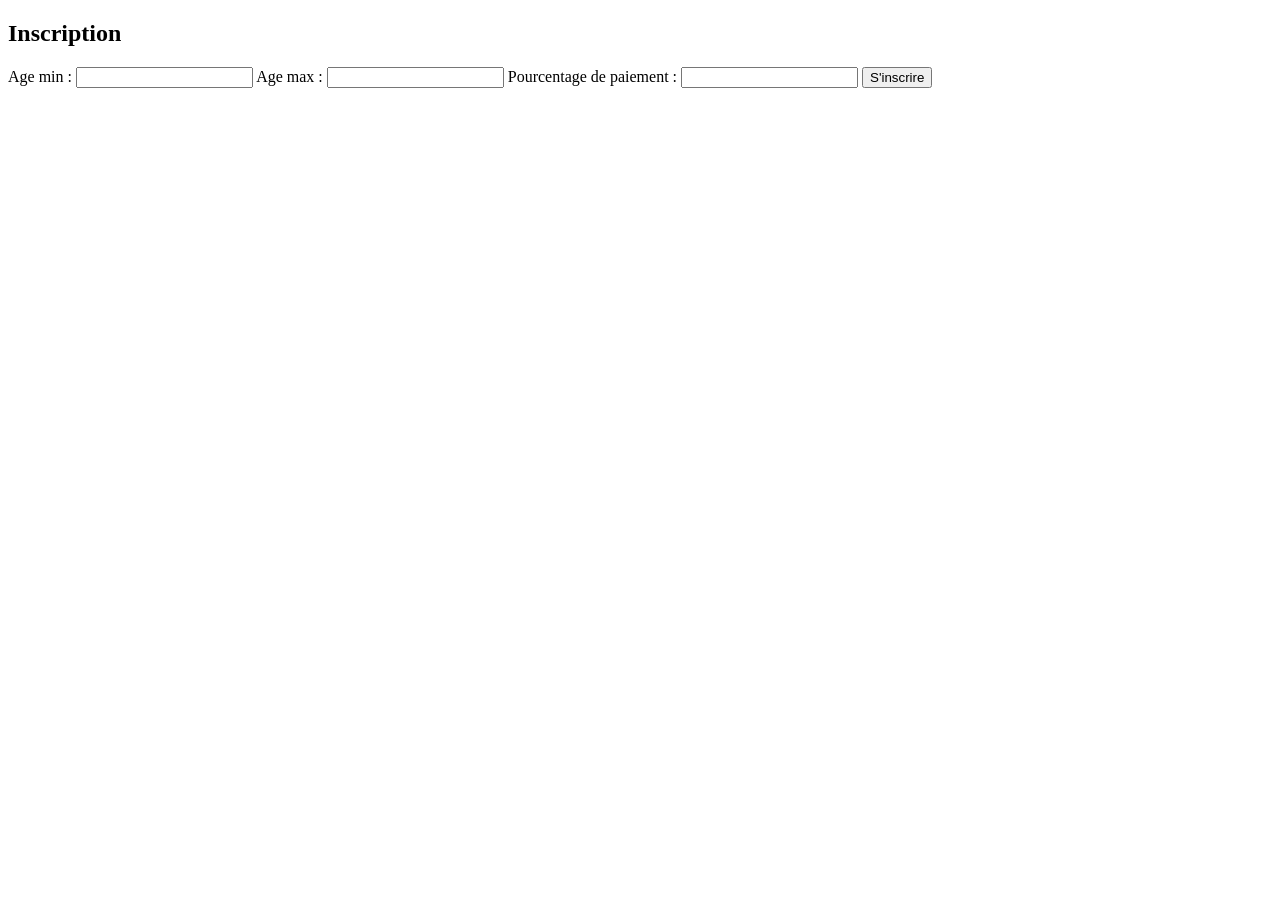
==== vol/vol/src/main/resources/templates/config_enfant.html @ 2a9373a3 "modif pour login modification pour la gestion de page de login pour un admin" ====
<!DOCTYPE html>
<html lang="en" xmlns:th="http://www.thymeleaf.org">
<head>
    <meta charset="UTF-8">
    <meta name="viewport" content="width=device-width, initial-scale=1.0">
    <title>Formulaire</title>
    <link rel="stylesheet" href="/css/style.css"> <!-- Lien vers le CSS -->
</head>
<body>

    <div class="container">
        <!-- Affichage des messages -->
        <div th:if="${success}" class="alert alert-success" th:text="${success}"></div>
        <div th:if="${error}" class="alert alert-danger" th:text="${error}"></div>

        <form action="save" method="post">
            <h2>Inscription</h2>
            
            <label for="age_min">Age min :</label>
            <input type="number" id="age_min" name="age_min" required>

            <label for="age_max">Age max :</label>
            <input type="number" id="age_max" name="age_max" required>

            <label for="pourcentage">Pourcentage de paiement :</label>
            <input type="number" id="pourcentage" name="pourcentage" required>

            <button type="submit">S'inscrire</button>
        </form>
    </div>

</body>
</html>
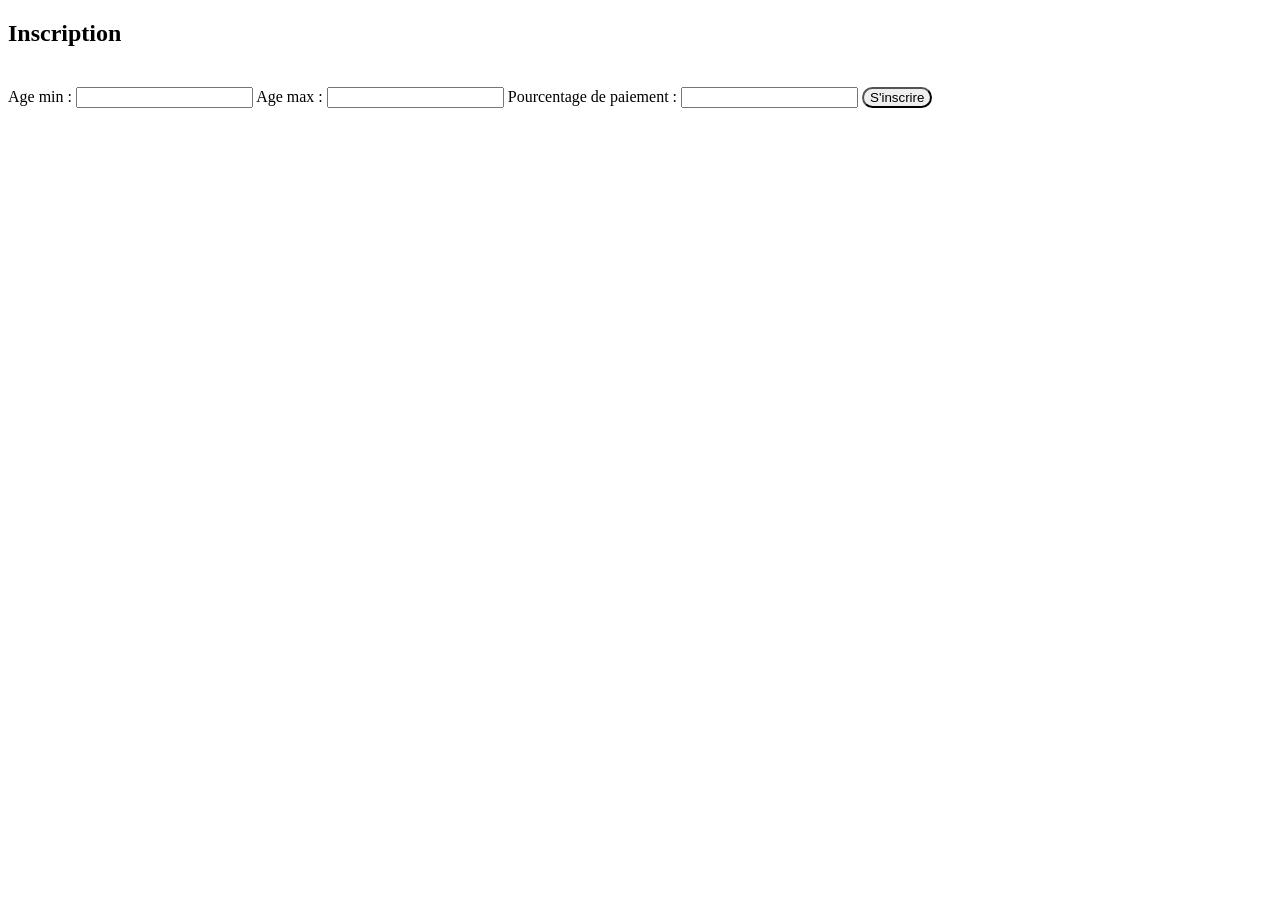
==== commit 82f758b2: "modification insertion modification des codes pour l'insertion d'une configuration de l'âge d'un enf" ====
--- a/vol/vol/src/main/resources/templates/config_enfant.html
+++ b/vol/vol/src/main/resources/templates/config_enfant.html
@@ -7,13 +7,13 @@
     <link rel="stylesheet" href="/css/style.css"> <!-- Lien vers le CSS -->
 </head>
 <body>
-
+    <div th:replace="sidebar.html"></div>
     <div class="container">
         <!-- Affichage des messages -->
         <div th:if="${success}" class="alert alert-success" th:text="${success}"></div>
         <div th:if="${error}" class="alert alert-danger" th:text="${error}"></div>
 
-        <form action="save" method="post">
+        <form action="/admin/config/save" method="post">
             <h2>Inscription</h2>
             
             <label for="age_min">Age min :</label>
@@ -25,7 +25,7 @@
             <label for="pourcentage">Pourcentage de paiement :</label>
             <input type="number" id="pourcentage" name="pourcentage" required>
 
-            <button type="submit">S'inscrire</button>
+            <button type="submit" style="border-radius: 20px; margin-top: 20px;">S'inscrire</button>
         </form>
     </div>
 
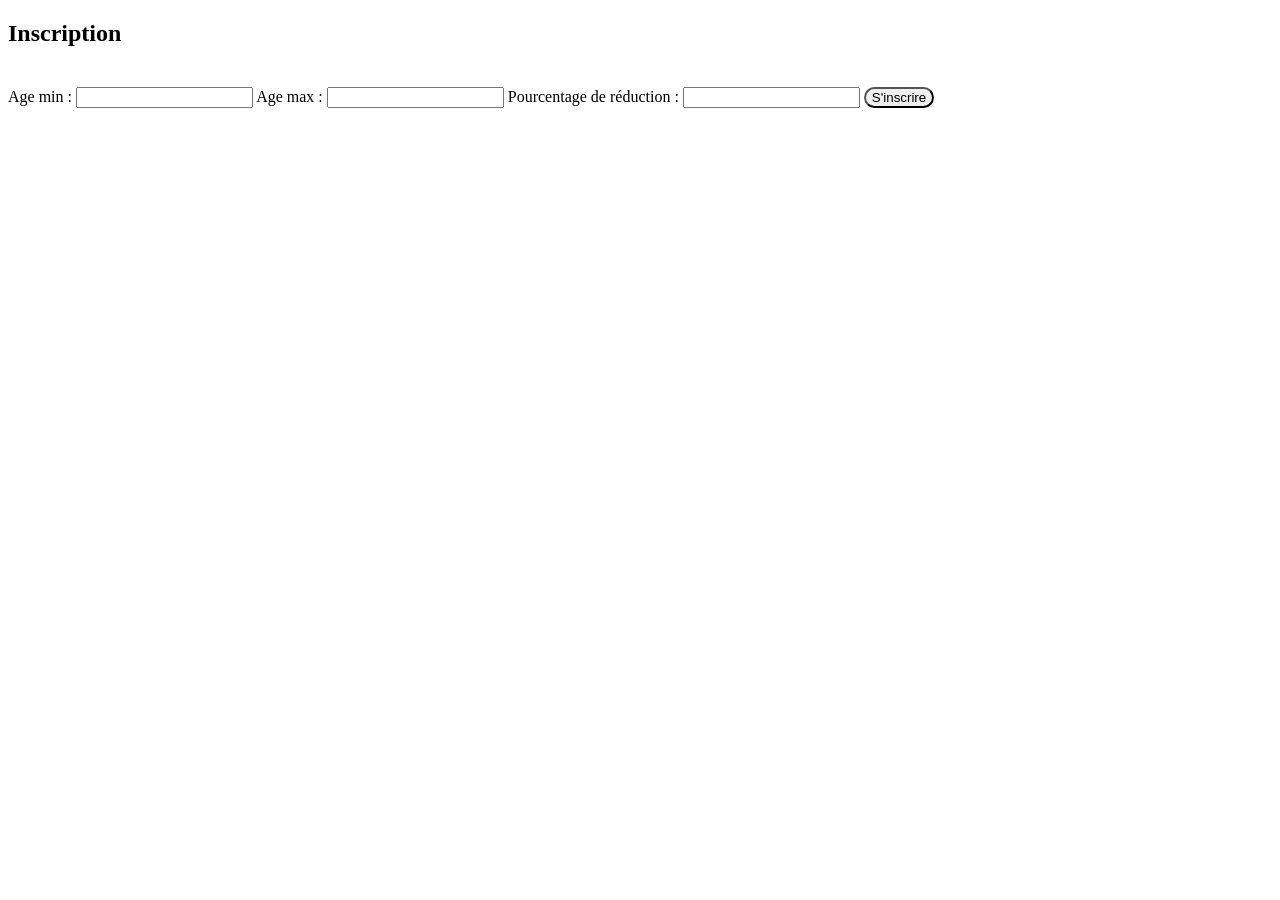
==== commit 485435a7: "config port configuration du port d'ecoute" ====
--- a/vol/vol/src/main/resources/templates/config_enfant.html
+++ b/vol/vol/src/main/resources/templates/config_enfant.html
@@ -6,7 +6,7 @@
     <title>Formulaire</title>
     <link rel="stylesheet" href="/css/style.css"> <!-- Lien vers le CSS -->
 </head>
-<body>
+<body> 
     <div th:replace="sidebar.html"></div>
     <div class="container">
         <!-- Affichage des messages -->
@@ -22,7 +22,7 @@
             <label for="age_max">Age max :</label>
             <input type="number" id="age_max" name="age_max" required>
 
-            <label for="pourcentage">Pourcentage de paiement :</label>
+            <label for="pourcentage">Pourcentage de réduction :</label>
             <input type="number" id="pourcentage" name="pourcentage" required>
 
             <button type="submit" style="border-radius: 20px; margin-top: 20px;">S'inscrire</button>
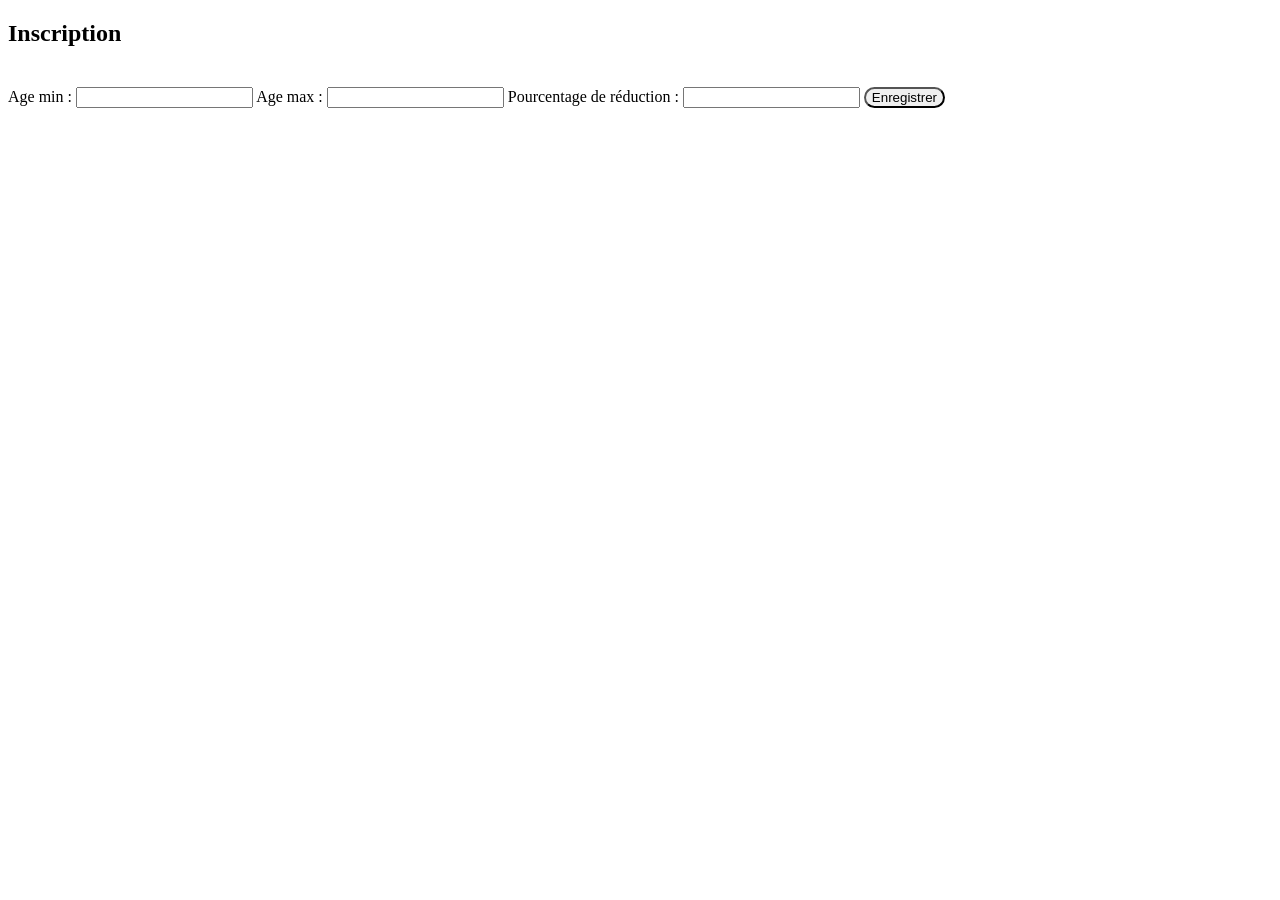
==== commit 9e8e01e8: "css css" ====
--- a/vol/vol/src/main/resources/templates/config_enfant.html
+++ b/vol/vol/src/main/resources/templates/config_enfant.html
@@ -4,7 +4,7 @@
     <meta charset="UTF-8">
     <meta name="viewport" content="width=device-width, initial-scale=1.0">
     <title>Formulaire</title>
-    <link rel="stylesheet" href="/css/style.css"> <!-- Lien vers le CSS -->
+    <link rel="stylesheet" href="/css/style.css">
 </head>
 <body> 
     <div th:replace="sidebar.html"></div>
@@ -25,7 +25,7 @@
             <label for="pourcentage">Pourcentage de réduction :</label>
             <input type="number" id="pourcentage" name="pourcentage" required>
 
-            <button type="submit" style="border-radius: 20px; margin-top: 20px;">S'inscrire</button>
+            <button type="submit" style="border-radius: 20px; margin-top: 20px;">Enregistrer</button>
         </form>
     </div>
 
